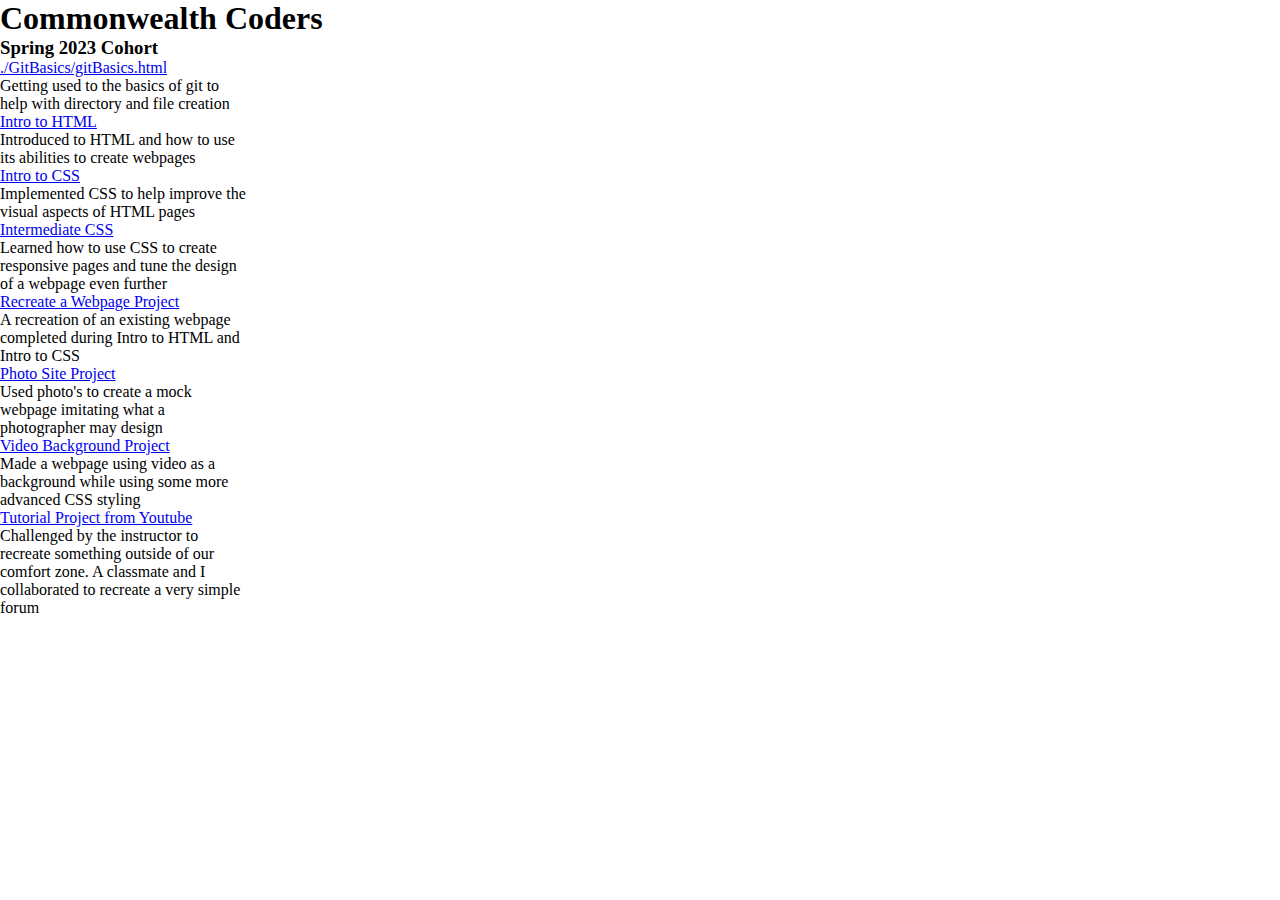
==== index.html @ 266e5442 "initialized html and css pages, built basic links in html" ====
<!DOCTYPE html>
<html lang="en">

<head>
   <meta charset="UTF-8">
   <meta http-equiv="X-UA-Compatible" content="IE=edge">
   <meta name="viewport" content="width=device-width, initial-scale=1.0">
   <meta name="description" content="Syllabus of Commonwealth Coders Spring 2023">
   <meta name="author" content="Eric Collard">
    <link rel="stylesheet" href="styles.css">
   <title>Syllabus of Commonwealth Coders Spring 2023</title>
</head>
<body>
<header>
    <h1>Commonwealth Coders</h1>
    <h3>Spring 2023 Cohort</h3>
</header>
    <div id="syl-container">
        <div class="syl-link-container">
            <a href="./GitBasics/gitBasics.html">./GitBasics/gitBasics.html</a>
            <div>
                <p>Getting used to the basics of git to help with directory and file creation</p>
            </div>
        </div>

        <div class="syl-link-container">
            <a href="./IntroToHTML/introToHTML.html">Intro to HTML</a>
            <div>
                <p>Introduced to HTML and how to use its abilities to create webpages</p>
            </div>
        </div>

        <div class="syl-link-container">
            <a href="IntroToCSS/introToCSS.html">Intro to CSS</a>
            <div>
                <p>Implemented CSS to help improve the visual aspects of HTML pages</p>
            </div>
        </div>

        <div class="syl-link-container">
            <a href="IntermediateCSS/intermediateCSS.html">Intermediate CSS</a>
            <div>
                <p>Learned how to use CSS to create responsive pages and tune the design of a webpage even further</p>
            </div>
        </div>

        <div class="syl-link-container">
            <a href="RecreateWebpageProject/recreateWebpage.html">Recreate a Webpage Project</a>
            <div>
                <p>A recreation of an existing webpage completed during Intro to HTML and Intro to CSS</p>
            </div>
        </div>

        <div class="syl-link-container">
            <a href="PhotoSiteProject/photoSiteProject.html">Photo Site Project</a>
            <div>
                <p>Used photo's to create a mock webpage imitating what a photographer may design</p>
            </div>
        </div>

        <div class="syl-link-container">
            <a href="VideoBackgroundProject/videoBackgroundProject.html">Video Background Project</a>
            <div>
                <p>Made a webpage using video as a background while using some more advanced CSS styling</p>
            </div>
        </div>

        <div class="syl-link-container">
            <a href="TutorialProject/tutorialProject.html">Tutorial Project from Youtube</a>
            <div>
                <p>Challenged by the instructor to recreate something outside of our comfort zone. A classmate and I collaborated to recreate a very simple forum</p>
            </div>
        </div>
    </div>





















</body>
</html>
---- styles.css ----
* {
    margin: 0;
    padding: 0;
    box-sizing: border-box;
}

#syl-container {
    width: 100%;
    max-width: 250px
}
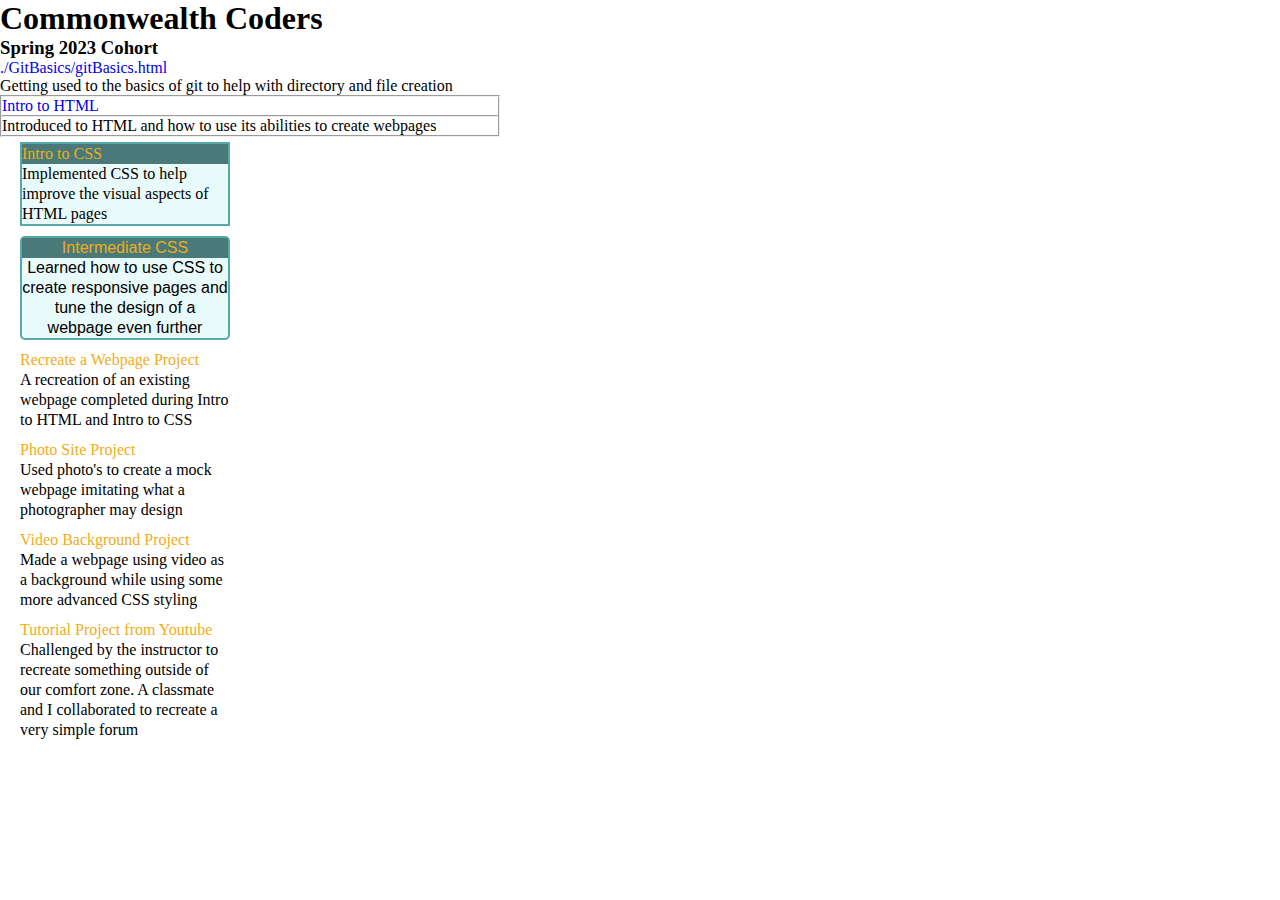
==== commit ca343e87: "added CSS styling to the link containers type 1 through 4" ====
--- a/index.html
+++ b/index.html
@@ -16,6 +16,7 @@
     <h3>Spring 2023 Cohort</h3>
 </header>
     <div id="syl-container">
+        <!-- type 1 -->
         <div class="syl-link-container">
             <a href="./GitBasics/gitBasics.html">./GitBasics/gitBasics.html</a>
             <div>
@@ -23,27 +24,38 @@
             </div>
         </div>
 
+        <!-- type 2 -->
         <div class="syl-link-container">
+            <fieldset>
             <a href="./IntroToHTML/introToHTML.html">Intro to HTML</a>
+            <hr>
             <div>
                 <p>Introduced to HTML and how to use its abilities to create webpages</p>
             </div>
+        </fieldset>
         </div>
 
+        <!-- type 3 -->
         <div class="syl-link-container">
-            <a href="IntroToCSS/introToCSS.html">Intro to CSS</a>
+            <div class="syl-a">
+                <a href="IntroToCSS/introToCSS.html">Intro to CSS</a>
+            </div>
             <div>
                 <p>Implemented CSS to help improve the visual aspects of HTML pages</p>
             </div>
         </div>
 
+        <!-- type 4 -->
         <div class="syl-link-container">
-            <a href="IntermediateCSS/intermediateCSS.html">Intermediate CSS</a>
+            <div class="syl-a">
+                 <a href="IntermediateCSS/intermediateCSS.html">Intermediate CSS</a>
+            </div>
             <div>
                 <p>Learned how to use CSS to create responsive pages and tune the design of a webpage even further</p>
             </div>
         </div>
 
+        <!-- type 5 -->
         <div class="syl-link-container">
             <a href="RecreateWebpageProject/recreateWebpage.html">Recreate a Webpage Project</a>
             <div>
@@ -51,6 +63,7 @@
             </div>
         </div>
 
+        <!-- type 6 -->
         <div class="syl-link-container">
             <a href="PhotoSiteProject/photoSiteProject.html">Photo Site Project</a>
             <div>
@@ -58,6 +71,7 @@
             </div>
         </div>
 
+        <!-- type 7 -->
         <div class="syl-link-container">
             <a href="VideoBackgroundProject/videoBackgroundProject.html">Video Background Project</a>
             <div>
@@ -65,6 +79,7 @@
             </div>
         </div>
 
+        <!-- type 8 -->
         <div class="syl-link-container">
             <a href="TutorialProject/tutorialProject.html">Tutorial Project from Youtube</a>
             <div>
--- a/styles.css
+++ b/styles.css
@@ -1,10 +1,94 @@
+* {
+    /* background: #000 !important; */
+    /* color: #0f0 !important; */
+    /* outline: solid black 1px !important; */
+  }
+
 * {
     margin: 0;
     padding: 0;
     box-sizing: border-box;
 }
 
+a {
+    text-decoration: none;
+}
+
 #syl-container {
+    display: flex;
+    flex-direction: column;
     width: 100%;
-    max-width: 250px
-}+    max-width: 250px;
+}
+
+.syl-link-container {
+    margin: 5px 20px;
+    line-height: 20px;
+}
+
+.syl-link-container:nth-of-type(1), .syl-link-container:nth-of-type(2) {
+    margin: unset;
+    width: 500px;
+    overflow-x: visible;
+    line-height: unset;
+} 
+
+.syl-link-container:not(:nth-of-type(1)):not(:nth-of-type(2)) a{
+    color: rgb(240, 172, 27);
+}
+
+
+.syl-link-container:not(:nth-of-type(1)):not(:nth-of-type(2)) a:active{
+    color: rgb(145, 96, 6);
+}
+
+.syl-link-container:not(:nth-of-type(1)):not(:nth-of-type(2)) a:visited{
+    color: rgb(235, 223, 172);
+}
+
+.syl-link-container:not(:nth-of-type(1)):not(:nth-of-type(2)) a:hover{
+    color: rgb(204, 136, 10);
+}
+
+.syl-link-container:nth-of-type(3) {
+    background-color: #e8fafa;    
+    border: 2px solid #57a8a8;
+}
+
+.syl-link-container:nth-of-type(3) .syl-a{
+    height: 20px;
+    width: 100%;
+    background-color: #497979;
+}
+
+.syl-link-container:nth-of-type(4) {
+    display: flex;
+    flex-direction: column;
+    background-color: #e8fafa;    
+    border: 2px solid #57a8a8;
+    border-radius: 5px;
+    text-align: center;
+    transition: all 300ms ease-out;
+    font-family: Arial, Helvetica, sans-serif;
+}
+
+.syl-link-container:nth-of-type(4) .syl-a {
+    height: 20px;
+    width: 100%;
+    background-color: #497979;
+    text-align: center;
+    text-decoration: none;
+}
+
+.syl-link-container:nth-of-type(4):hover {
+    transition: all 300ms ease-in;
+    /* translate: -5px -5px; */
+    scale: 1.1 1.1;
+}
+
+
+
+
+
+
+
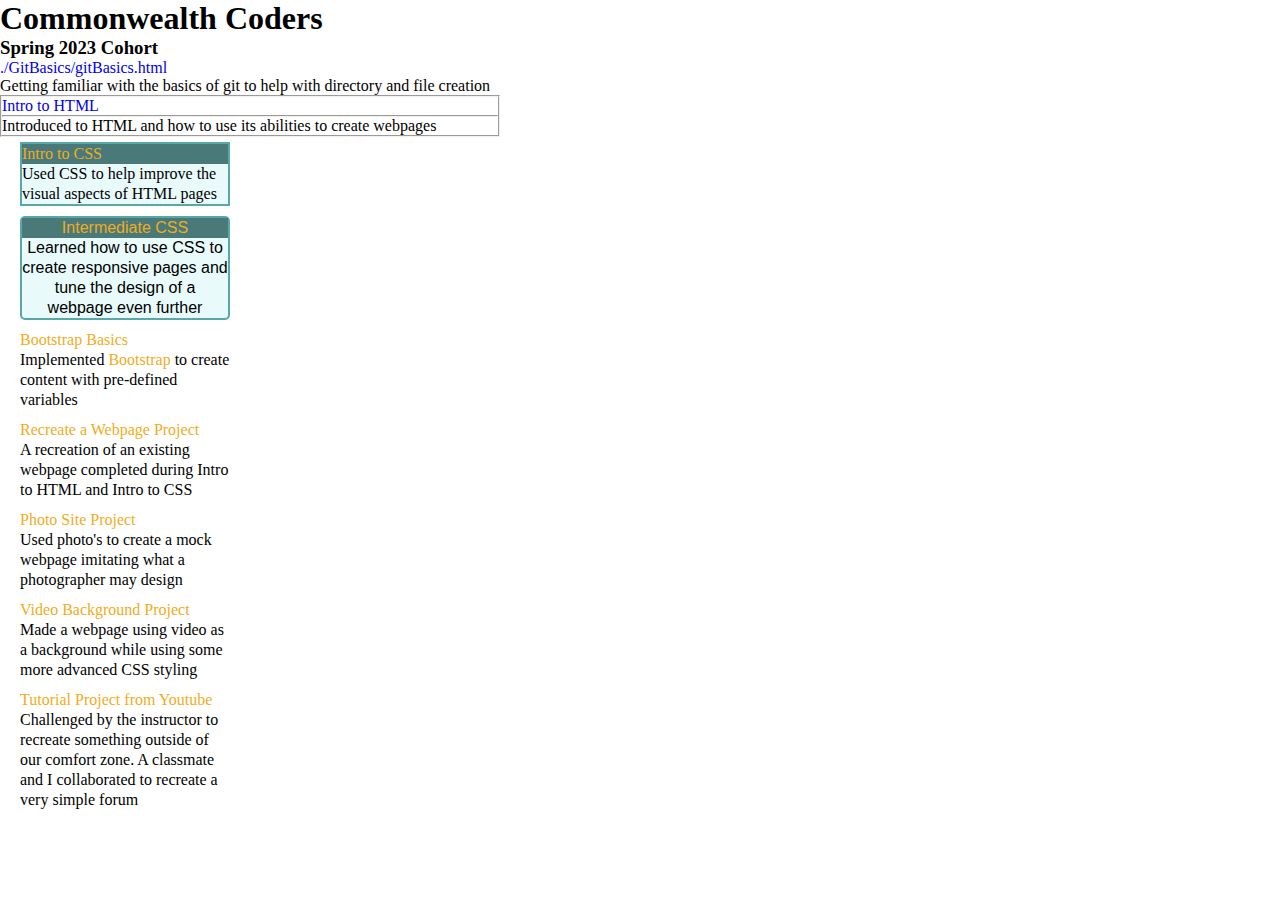
==== commit a56ae4de: "Added bootstrap directory and linked the html pages" ====
--- a/index.html
+++ b/index.html
@@ -8,6 +8,7 @@
    <meta name="description" content="Syllabus of Commonwealth Coders Spring 2023">
    <meta name="author" content="Eric Collard">
     <link rel="stylesheet" href="styles.css">
+    
    <title>Syllabus of Commonwealth Coders Spring 2023</title>
 </head>
 <body>
@@ -20,7 +21,7 @@
         <div class="syl-link-container">
             <a href="./GitBasics/gitBasics.html">./GitBasics/gitBasics.html</a>
             <div>
-                <p>Getting used to the basics of git to help with directory and file creation</p>
+                <p>Getting familiar with the basics of git to help with directory and file creation</p>
             </div>
         </div>
 
@@ -41,7 +42,7 @@
                 <a href="IntroToCSS/introToCSS.html">Intro to CSS</a>
             </div>
             <div>
-                <p>Implemented CSS to help improve the visual aspects of HTML pages</p>
+                <p>Used CSS to help improve the visual aspects of HTML pages</p>
             </div>
         </div>
 
@@ -57,29 +58,39 @@
 
         <!-- type 5 -->
         <div class="syl-link-container">
+            <div class="syl-a">
+                <a href="./Bootstrap/bootstrap.html">Bootstrap Basics</a>
+            </div>
+            <div>
+                <p>Implemented <a href="https://getbootstrap.com/">Bootstrap</a> to create content with pre-defined variables</p>
+            </div>
+        </div>
+        
+        <!-- type 6 -->
+        <div class="syl-link-container">
             <a href="RecreateWebpageProject/recreateWebpage.html">Recreate a Webpage Project</a>
             <div>
                 <p>A recreation of an existing webpage completed during Intro to HTML and Intro to CSS</p>
             </div>
         </div>
-
-        <!-- type 6 -->
+        
+        <!-- type 7 -->
         <div class="syl-link-container">
             <a href="PhotoSiteProject/photoSiteProject.html">Photo Site Project</a>
             <div>
                 <p>Used photo's to create a mock webpage imitating what a photographer may design</p>
             </div>
         </div>
-
-        <!-- type 7 -->
+        
+        <!-- type 8 -->
         <div class="syl-link-container">
             <a href="VideoBackgroundProject/videoBackgroundProject.html">Video Background Project</a>
             <div>
                 <p>Made a webpage using video as a background while using some more advanced CSS styling</p>
             </div>
         </div>
-
-        <!-- type 8 -->
+        
+        <!-- type 9 -->
         <div class="syl-link-container">
             <a href="TutorialProject/tutorialProject.html">Tutorial Project from Youtube</a>
             <div>
@@ -87,6 +98,7 @@
             </div>
         </div>
     </div>
+    
 
 
 
@@ -106,7 +118,6 @@
 
 
 
-
-
+    
 </body>
 </html>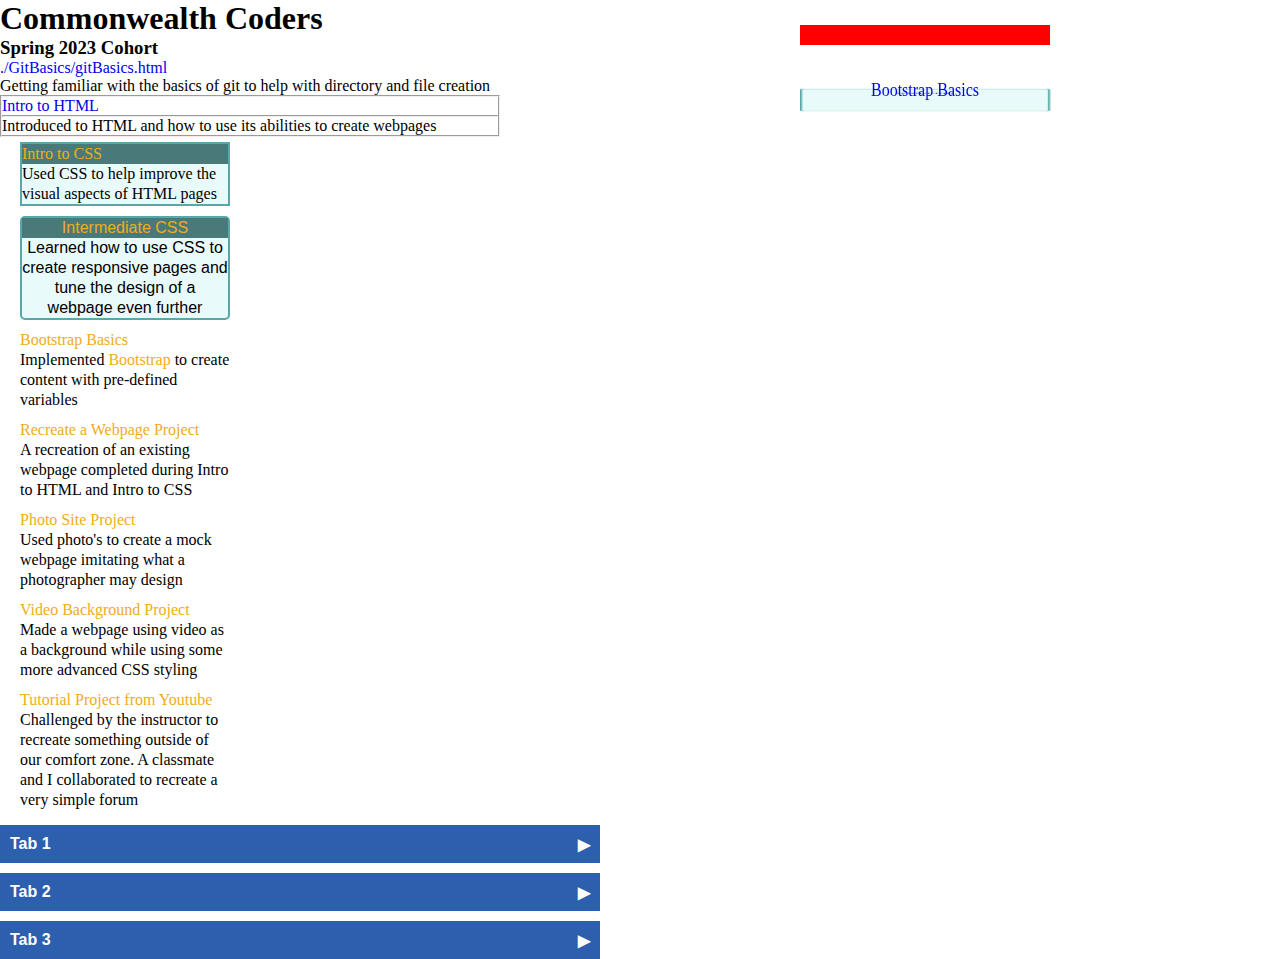
==== commit cbaac47f: "Checking on repo" ====
--- a/index.html
+++ b/index.html
@@ -12,6 +12,7 @@
    <title>Syllabus of Commonwealth Coders Spring 2023</title>
 </head>
 <body>
+    <!-- Comment to check repo change -->
 <header>
     <h1>Commonwealth Coders</h1>
     <h3>Spring 2023 Cohort</h3>
@@ -65,7 +66,7 @@
                 <p>Implemented <a href="https://getbootstrap.com/">Bootstrap</a> to create content with pre-defined variables</p>
             </div>
         </div>
-        
+
         <!-- type 6 -->
         <div class="syl-link-container">
             <a href="RecreateWebpageProject/recreateWebpage.html">Recreate a Webpage Project</a>
@@ -105,6 +106,68 @@
 
 
 
+    <div id="cover" class="syl-a">
+        </div>
+        <div id="bootstrap-menu">
+            <div class="static-text">
+                <a href="./Bootstrap/bootstrap.html">Bootstrap Basics</a>
+            </div>
+            <p>whaddup</p>
+        </div>
+
+    
+
+
+
+
+        <!-- FIRST TAB -->
+<div class="tab">
+    <input id="tab-1" type="checkbox">
+    <label for="tab-1">Tab 1</label>
+    <div class="content"><p>Next to the risk dictates a nurse.</p></div>
+  </div>
+  
+  <!-- SECOND TAB -->
+  <div class="tab">
+    <input id="tab-2" type="checkbox">
+    <label for="tab-2">Tab 2</label>
+    <div class="content"><p>Should the pace attack?</p></div>
+  </div>
+  
+  <!-- THIRD TAB -->
+  <div class="tab">
+    <input id="tab-3" type="checkbox">
+    <label for="tab-3">Tab 3</label>
+    <div class="content"><p>A circumstance strikes a deserved trap.</p></div>
+  </div>
+
+
+
+
+
+
+
+
+    <!-- <div style="width: 250px">
+    <div class="accordion" id="accordian-example">
+        <div class="accordion-item">
+            <h2 class="accordion-header" id="heading-one">
+                <button class="accordion-btn" type="button" data-bs-toggle="collapse" data-bs-target="#collapse-one" aria-expanded="true" aria-controls="collapse-one">
+                    Accordion Item #1
+                </button>
+            </h2>
+            <div id="collapse-one" class="accordion-collapse collapse show" aria-labelledby="heading-one" data-bs-parent="#accordion-example">
+                <div class="accordion-body">
+                    <strong>This is the first item's accordion body.</strong> It is shown by default, until the collapse plugin adds the appropriate classes that we use to style each element. These classes control the overall appearance, as well as the showing and hiding via CSS transitions. You can modify any of this with custom CSS or overriding our default variables. It's also worth noting that just about any HTML can go within the <code>.accordion-body</code>, though the transition does limit overflow.
+                </div>
+            </div>
+        </div>
+    </div>
+</div> -->
+
+
+
+
 
 
 
--- a/styles.css
+++ b/styles.css
@@ -86,9 +86,161 @@
     scale: 1.1 1.1;
 }
 
-
-
-
-
-
-
+#cover {
+    /* width: 100%; */
+    width: 250px;
+    height: 20px;
+    background-color: #ff0000;
+    position: absolute;
+    text-align: center;
+    text-decoration: none;
+    top: 25px;
+    left: 800px;
+    z-index: 2;
+}
+
+#cover:not(:hover) {
+    z-index: 0;
+    transition-delay: ;
+}
+
+
+#bootstrap-menu {
+    width: 250px;
+    height: 150px;   
+    display: flex;
+    flex-direction: column;
+    background-color: #e8fafa;    
+    border: 2px solid #57a8a8;
+    border-radius: 5px;
+    text-align: center;
+
+}
+
+#bootstrap-menu:not(:hover) {
+    /* background-color: #497979; */
+    
+
+    position: absolute;
+    top: 25px;
+    left: 800px;
+    /* display: flex; */
+    transition: all 300ms ease-in;
+    transform: scaleY(.15);
+    z-index: 1;
+    /* overflow-y: hidden; */
+}
+
+#bootstrap-menu:hover {
+    /* translate: 0 250px; */
+    /* transform: scaleY(13.5); */
+    /* translate: 0 125px; */
+    position: absolute;
+    top: 25px;
+    left: 800px;
+    display: flex;
+    flex-direction: column;
+    /* background-color: #e8fafa;     */
+    /* border: 2px solid #57a8a8; */
+    /* border-radius: 5px; */
+    /* text-align: center; */
+    transition: all 300ms ease-out;
+    /* transform: scaleY(1);
+    z-index: 1;
+    overflow-y: visible; */
+
+}
+
+.no-transform {
+    transform: scaleY(.5);
+    align-self: flex-end;
+}
+
+.static-text {
+    transform: scaleY(8);
+}
+
+.static-text: {
+    opacity: 0;
+    z-index: 0;
+}
+
+
+
+
+
+
+
+
+
+
+
+
+
+
+
+
+
+
+
+
+
+
+
+
+/* (A) TABS CONTAINER */
+.tab, .tab * {
+    font-family: arial, sans-serif;
+    box-sizing: border-box;
+  }
+  .tab { max-width: 600px; }
+  
+  /* (B) HIDE CHECKBOX */
+  .tab input { display: none; }
+  
+  /* (C) TAB LABEL */
+  .tab label {
+    /* (C1) DIMENSIONS */
+    position: relative; /* required for (f2) position:absolute */
+    display: block;
+    width: 100%;
+    margin-top: 10px;
+    padding: 10px;
+   
+    /* (C2) COSMETICS */
+    font-weight: 700;
+    color: #fff;
+    background: #2d5faf;
+    cursor: pointer;
+  }
+  
+  /* (D) TAB CONTENT - HIDDEN BY DEFAULT */
+  /* css animation will not work with auto height */
+  /* this is why we use max-height instead */
+  .tab .content {
+    background: #ccdef9;
+    overflow: hidden;
+    transition: max-height 0.3s;
+    max-height: 0;
+  }
+  .tab .content p { padding: 10px; }
+  
+  /* (E) OPEN TAB ON CHECKED */
+  .tab input:checked ~ .content { max-height: 100vh; }
+  
+  /* (F) EXTRA - ADD ARROW INDICATOR */
+  .tab label::after {
+    /* (F1) RIGHT ARROW */
+    display: block;  
+    content: "\25b6";
+   
+    /* (F2) PLACE AT RIGHT SIDE */
+    position: absolute;
+    right: 10px; top: 10px;
+   
+    /* (F3) ANIMATED ARROW */
+    transition: all 0.4s;
+  }
+   
+  /* (F4) ROTATE ARROW ON CHECKED */
+  .tab input:checked ~ label::after { transform: rotate(90deg); }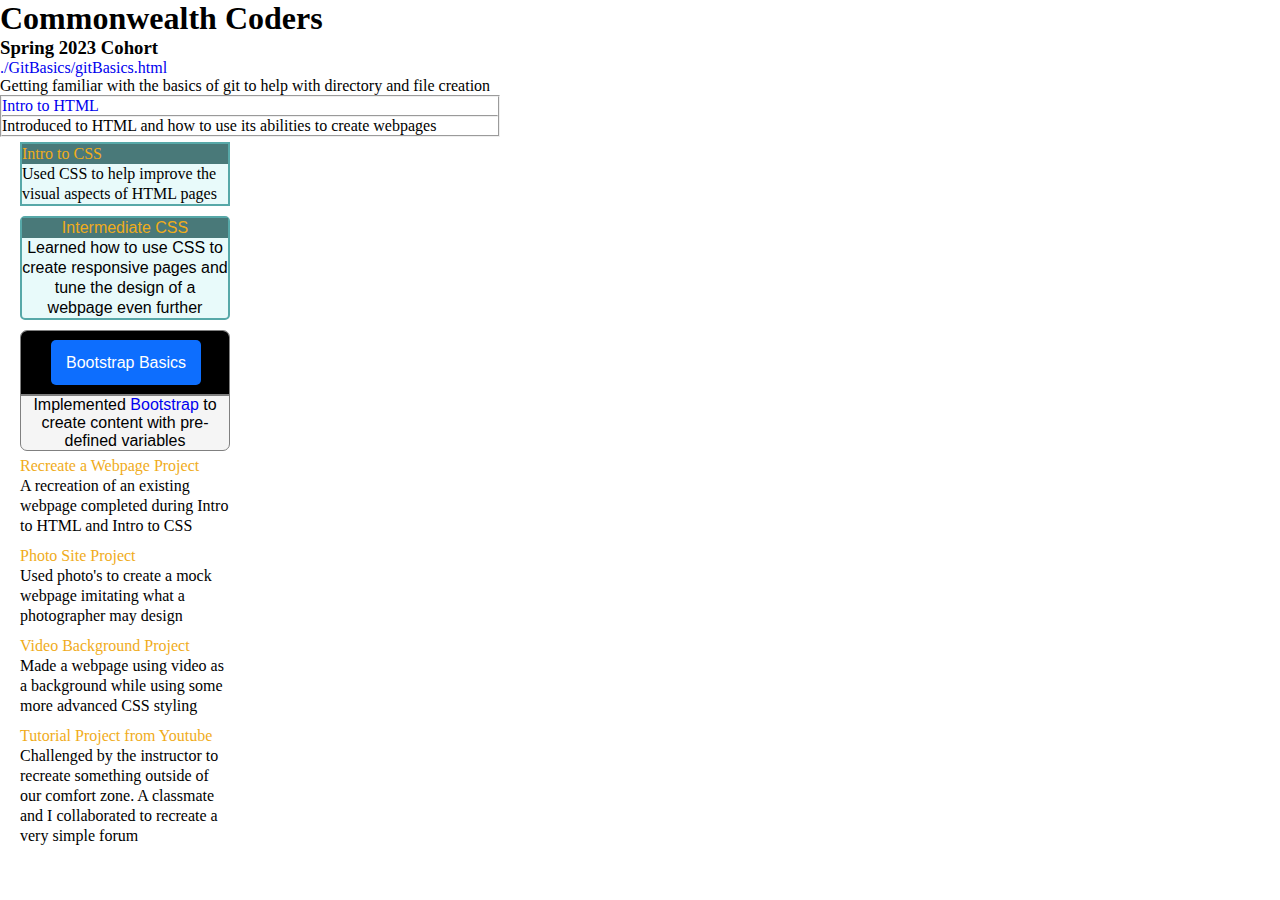
==== commit 0ed575e3: "Created bootstrap section of main index, styles bootstrap section in css to look like bootstrap" ====
--- a/index.html
+++ b/index.html
@@ -58,13 +58,14 @@
         </div>
 
         <!-- type 5 -->
-        <div class="syl-link-container">
-            <div class="syl-a">
-                <a href="./Bootstrap/bootstrap.html">Bootstrap Basics</a>
+        <div id="bootbasics-container">
+                <a href="./Bootstrap/bootstrap.html" title="This div not ACTUALLY made with Bootstrap... But the page it leads to is!">
+                 <button id="bootbasics">Bootstrap Basics</button>
+                </a>
+            <div class="boot-div">
+            <img src="./../../CommonwealthCodersSyllabus/Images/bootsWithStraps.png" alt="">
             </div>
-            <div>
-                <p>Implemented <a href="https://getbootstrap.com/">Bootstrap</a> to create content with pre-defined variables</p>
-            </div>
+            <p>Implemented <a href="https://getbootstrap.com/">Bootstrap</a> to create content with pre-defined variables</p>
         </div>
 
         <!-- type 6 -->
@@ -99,88 +100,6 @@
             </div>
         </div>
     </div>
-    
-
-
-
-
-
-
-    <div id="cover" class="syl-a">
-        </div>
-        <div id="bootstrap-menu">
-            <div class="static-text">
-                <a href="./Bootstrap/bootstrap.html">Bootstrap Basics</a>
-            </div>
-            <p>whaddup</p>
-        </div>
-
-    
-
-
-
-
-        <!-- FIRST TAB -->
-<div class="tab">
-    <input id="tab-1" type="checkbox">
-    <label for="tab-1">Tab 1</label>
-    <div class="content"><p>Next to the risk dictates a nurse.</p></div>
-  </div>
-  
-  <!-- SECOND TAB -->
-  <div class="tab">
-    <input id="tab-2" type="checkbox">
-    <label for="tab-2">Tab 2</label>
-    <div class="content"><p>Should the pace attack?</p></div>
-  </div>
-  
-  <!-- THIRD TAB -->
-  <div class="tab">
-    <input id="tab-3" type="checkbox">
-    <label for="tab-3">Tab 3</label>
-    <div class="content"><p>A circumstance strikes a deserved trap.</p></div>
-  </div>
-
-
-
-
-
-
-
-
-    <!-- <div style="width: 250px">
-    <div class="accordion" id="accordian-example">
-        <div class="accordion-item">
-            <h2 class="accordion-header" id="heading-one">
-                <button class="accordion-btn" type="button" data-bs-toggle="collapse" data-bs-target="#collapse-one" aria-expanded="true" aria-controls="collapse-one">
-                    Accordion Item #1
-                </button>
-            </h2>
-            <div id="collapse-one" class="accordion-collapse collapse show" aria-labelledby="heading-one" data-bs-parent="#accordion-example">
-                <div class="accordion-body">
-                    <strong>This is the first item's accordion body.</strong> It is shown by default, until the collapse plugin adds the appropriate classes that we use to style each element. These classes control the overall appearance, as well as the showing and hiding via CSS transitions. You can modify any of this with custom CSS or overriding our default variables. It's also worth noting that just about any HTML can go within the <code>.accordion-body</code>, though the transition does limit overflow.
-                </div>
-            </div>
-        </div>
-    </div>
-</div> -->
-
-
-
-
-
-
-
-
-
-
-
-
-
-
-
-
-
-    
+ 
 </body>
 </html>--- a/styles.css
+++ b/styles.css
@@ -101,7 +101,6 @@
 
 #cover:not(:hover) {
     z-index: 0;
-    transition-delay: ;
 }
 
 
@@ -160,87 +159,66 @@
     transform: scaleY(8);
 }
 
-.static-text: {
+.static-text {
     opacity: 0;
     z-index: 0;
 }
 
-
-
-
-
-
-
-
-
-
-
-
-
-
-
-
-
-
-
-
-
-
-
-
-/* (A) TABS CONTAINER */
-.tab, .tab * {
-    font-family: arial, sans-serif;
-    box-sizing: border-box;
-  }
-  .tab { max-width: 600px; }
-  
-  /* (B) HIDE CHECKBOX */
-  .tab input { display: none; }
-  
-  /* (C) TAB LABEL */
-  .tab label {
-    /* (C1) DIMENSIONS */
-    position: relative; /* required for (f2) position:absolute */
-    display: block;
-    width: 100%;
-    margin-top: 10px;
-    padding: 10px;
-   
-    /* (C2) COSMETICS */
-    font-weight: 700;
-    color: #fff;
-    background: #2d5faf;
+#bootbasics-container {
+    width:210px;
+    height: fit-content;
+    border: 1px solid gray;
+    background-color: whitesmoke;
+    border-radius:7px;
+    background-position: 100vh;
+    overflow: hidden;
+    display: flex;
+    flex-direction: column;
+    align-items: flex-start;
+    margin-left:20px;
+    margin-top: 5px;
+    font-family: Arial, Helvetica, sans-serif;
+    text-align: center;
+}
+
+
+#bootbasics {
+    margin-left: 30px;
+    border:none;
+    border-radius:5px;
+    background-color: #0d6efe;
+    color: white;
+    height:45px;
+    width: 150px;
+    position: absolute;
+    z-index: 10;
+    margin-top: 9px;
+    font-family: Arial, Helvetica, sans-serif;
+}
+
+#bootbasics:hover {
     cursor: pointer;
-  }
-  
-  /* (D) TAB CONTENT - HIDDEN BY DEFAULT */
-  /* css animation will not work with auto height */
-  /* this is why we use max-height instead */
-  .tab .content {
-    background: #ccdef9;
-    overflow: hidden;
-    transition: max-height 0.3s;
-    max-height: 0;
-  }
-  .tab .content p { padding: 10px; }
-  
-  /* (E) OPEN TAB ON CHECKED */
-  .tab input:checked ~ .content { max-height: 100vh; }
-  
-  /* (F) EXTRA - ADD ARROW INDICATOR */
-  .tab label::after {
-    /* (F1) RIGHT ARROW */
-    display: block;  
-    content: "\25b6";
-   
-    /* (F2) PLACE AT RIGHT SIDE */
-    position: absolute;
-    right: 10px; top: 10px;
-   
-    /* (F3) ANIMATED ARROW */
-    transition: all 0.4s;
-  }
-   
-  /* (F4) ROTATE ARROW ON CHECKED */
-  .tab input:checked ~ label::after { transform: rotate(90deg); }+    background-color: #0c60dd;
+}
+
+#bootbasics-container a button {
+    font-size: 16px;
+    font-family: Arial, Helvetica, sans-serif;
+}
+
+.boot-div {
+    height: 65px;
+    width: 100%;
+    overflow:hidden;
+    background-size: cover;
+    padding-bottom: 5px;
+    border-bottom: 2px solid gray; 
+    background-color: black;
+}
+
+.boot-div img {
+    width: 100%;
+    translate: 0 -110px;
+    z-index: 9;
+    opacity: .6;
+}
